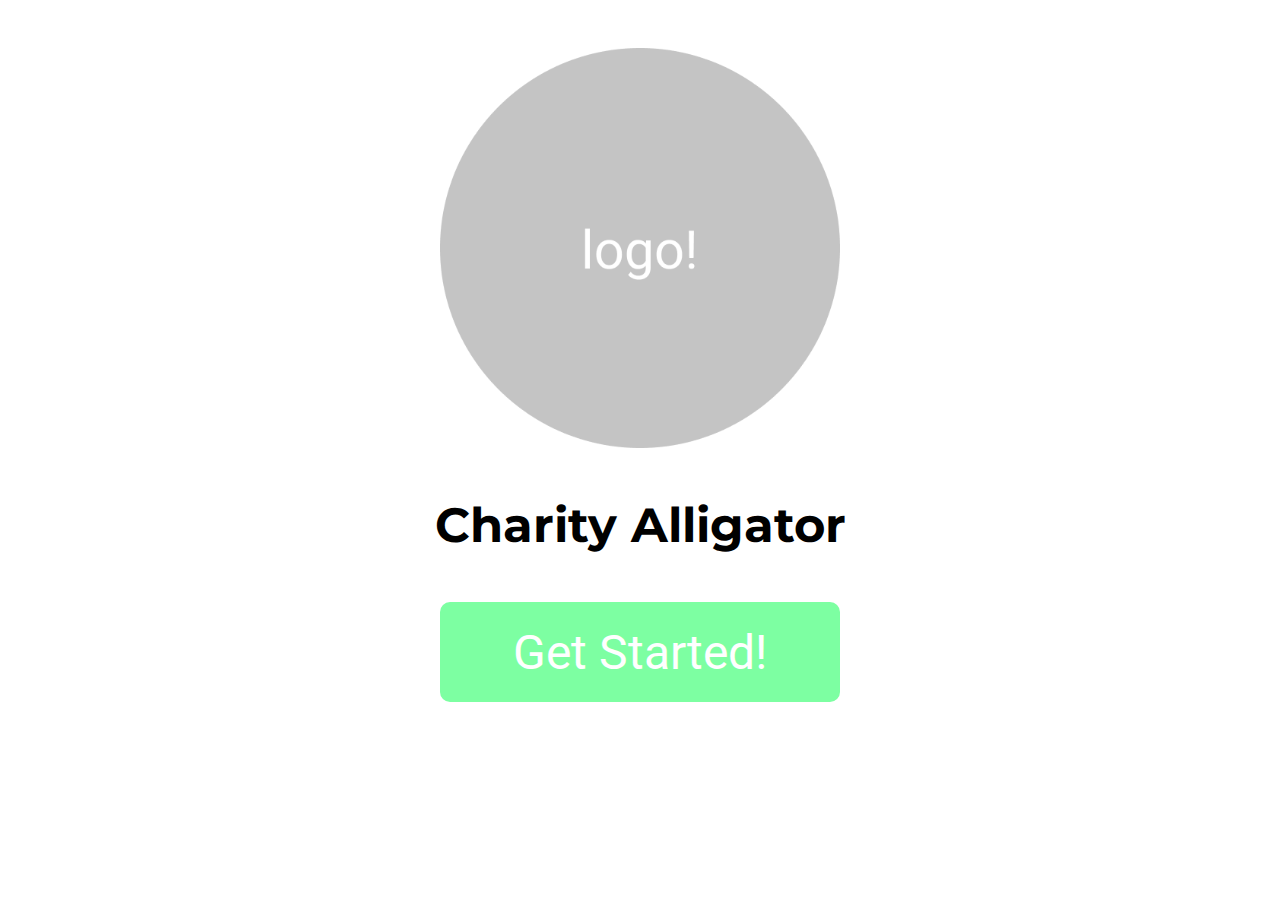
==== index.html @ 9d79acdc "add initial structure" ====
<!DOCTYPE html>
<html lang="en-US">
  <head>
    <title>Charity Alligator</title>
    <link href="index.css" rel="stylesheet">
    <script src="index.js"></script>
    <link rel="shortcut icon" href="logo.png"/>
  </head>
  <body>
    <img src="logo.png">
    <p>Charity Alligator</p>
    <a href="interests.html">
      <div id="getstarted">
        <p>Get Started!</p>
      </div>
    </a>
  </body>
</html>
---- index.css ----
@import url("https://fonts.googleapis.com/css?family=Montserrat|Roboto");

body {
  font-family: "Montserrat", san-serif;
  font-weight: bold;
  font-size: 3rem;
  text-align: center;

  display: flex;
  justify-content: center;
  flex-direction: column;

  width: 60%;
  margin: auto;
  margin-top: 3rem;
}

img {
  margin: auto;
  height: 400px;
}

#getstarted {
  display: flex;
  justify-content: center;
  align-items: center;
  margin: auto;

  background: #7DFFA2;
  border-radius: 10px;
  font-family: "Roboto", sans-serif;
  font-weight: normal;
  height: 100px;
  width: 400px;
}

a {
  text-decoration: none;
  color: white;
}
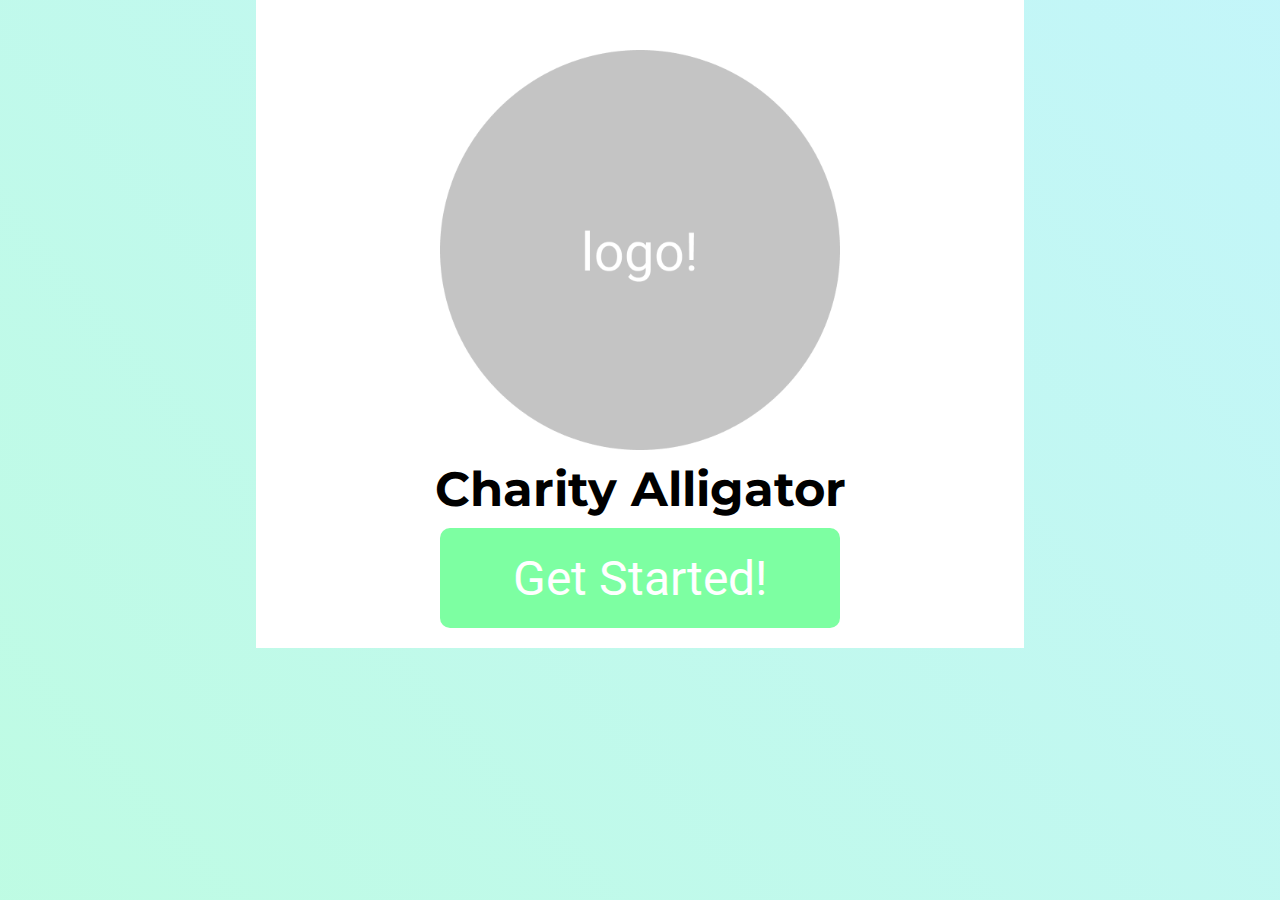
==== commit 2654e9a1: "fix style" ====
--- a/index.html
+++ b/index.html
@@ -3,7 +3,6 @@
   <head>
     <title>Charity Alligator</title>
     <link href="index.css" rel="stylesheet">
-    <script src="index.js"></script>
     <link rel="shortcut icon" href="logo.png"/>
   </head>
   <body>
--- a/index.css
+++ b/index.css
@@ -1,4 +1,10 @@
 @import url("https://fonts.googleapis.com/css?family=Montserrat|Roboto");
+
+html {
+  background: linear-gradient(228.67deg, #C5F4FF 20.66%, #BBFFD6 89.56%);
+  background-repeat: no-repeat;
+  background-size: 3000px 3000px;
+}
 
 body {
   font-family: "Montserrat", san-serif;
@@ -11,13 +17,59 @@
   flex-direction: column;
 
   width: 60%;
+  height: 100%;
   margin: auto;
-  margin-top: 3rem;
+  padding-bottom: 20px;
+  background: white;
 }
 
 img {
   margin: auto;
+  margin-top: 50px;
   height: 400px;
+}
+
+input {
+  padding: 10px;
+  margin: 10px;
+  width: 70%;
+}
+
+#interests {
+  display: flex;
+  flex-flow: row wrap;
+  justify-content: center;
+}
+
+#interests div {
+  display: flex;
+  align-items: center;
+  margin: 10px;
+  border-radius: 5px;
+}
+
+#interests div p {
+  font-family: "Roboto", sans-serif;
+  font-weight: normal;
+  font-size: 2rem;
+  margin: 10px;
+}
+
+.selected {
+  background: #54C1FF;
+}
+
+.notSelected {
+  background: #C4C4C4;
+}
+
+#bars {
+  display: flex;
+  justify-content: center;
+  align-items: center;
+  align-content:space-between;
+  flex-direction: column;
+  margin: auto;
 }
 
 #getstarted {
@@ -38,3 +90,14 @@
   text-decoration: none;
   color: white;
 }
+
+p {
+  margin: 10px;
+}
+
+.interest {
+  font-family: "Roboto", sans-serif;
+  font-weight: normal;
+  background: #7DFFA2;
+
+}
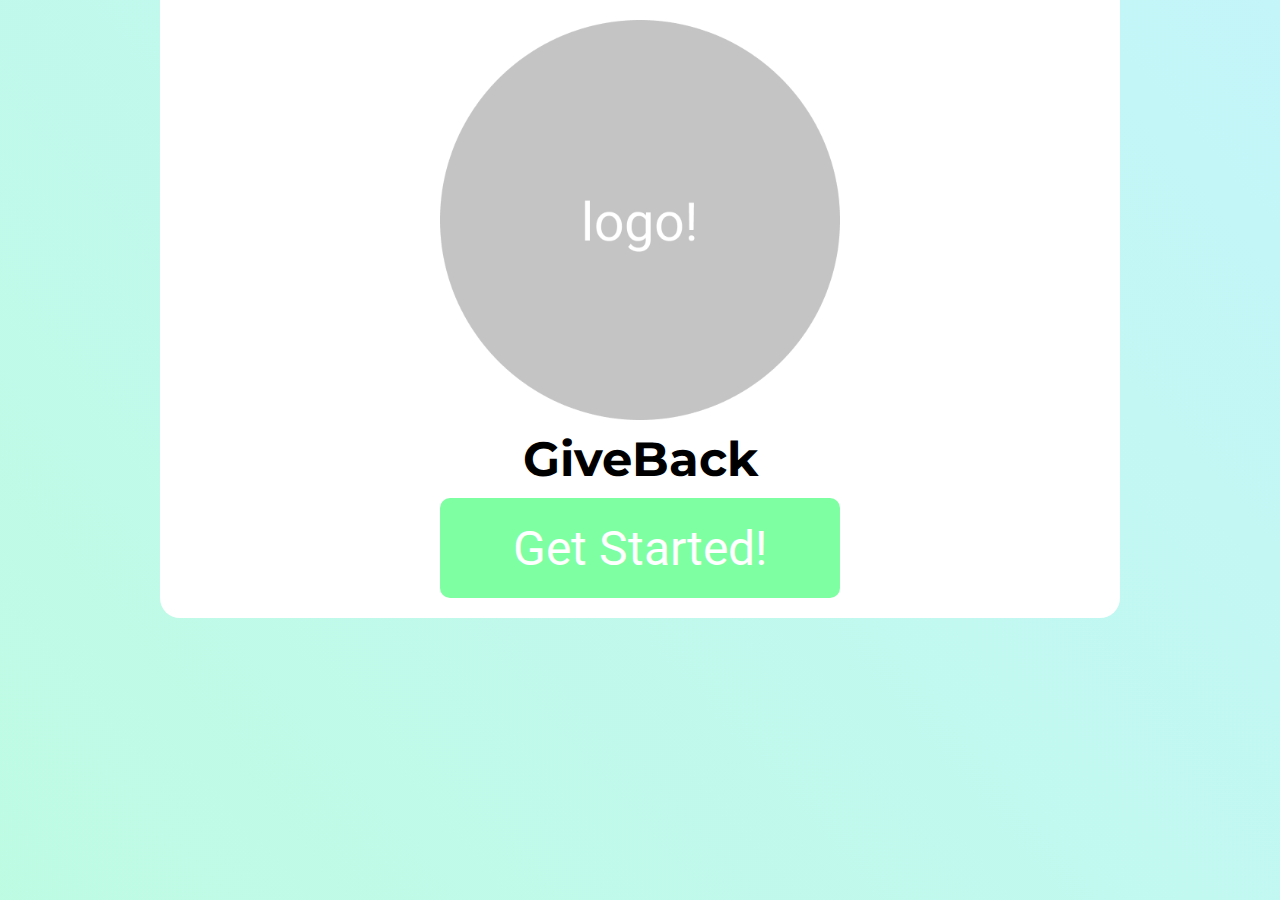
==== commit 7e8ff3bf: "update dropdown" ====
--- a/index.html
+++ b/index.html
@@ -1,13 +1,13 @@
 <!DOCTYPE html>
 <html lang="en-US">
   <head>
-    <title>Charity Alligator</title>
+    <title>GiveBack</title>
     <link href="index.css" rel="stylesheet">
     <link rel="shortcut icon" href="logo.png"/>
   </head>
   <body>
     <img src="logo.png">
-    <p>Charity Alligator</p>
+    <p>GiveBack</p>
     <a href="interests.html">
       <div id="getstarted">
         <p>Get Started!</p>
--- a/index.css
+++ b/index.css
@@ -16,16 +16,17 @@
   justify-content: center;
   flex-direction: column;
 
-  width: 60%;
+  width: 75%;
   height: 100%;
   margin: auto;
   padding-bottom: 20px;
   background: white;
+  border-radius: 0px 0px 20px 20px;
 }
 
 img {
   margin: auto;
-  margin-top: 50px;
+  margin-top: 20px;
   height: 400px;
 }
 
@@ -33,6 +34,22 @@
   padding: 10px;
   margin: 10px;
   width: 70%;
+}
+
+#seeCharities {
+  display: flex;
+  justify-content: center;
+  align-items: center;
+  margin: auto;
+
+  background: #7DFFA2;
+  border-radius: 10px;
+  font-family: "Roboto", sans-serif;
+  font-weight: normal;
+  font-size: 40px;
+  height: 100px;
+  width: 400px;
+  margin-top: 20px;
 }
 
 #interests {
@@ -99,5 +116,100 @@
   font-family: "Roboto", sans-serif;
   font-weight: normal;
   background: #7DFFA2;
-
-}
+}
+
+#charities {
+  display: flex;
+  flex-flow: row wrap;
+  justify-content: center;
+}
+
+.charity {
+  display: flex;
+  align-items: flex-start;
+  flex-direction: column;
+  border-radius: 5px;
+  background: lightgrey;
+  font-size: 1.5rem;
+}
+
+.charity p {
+  margin: 5px 5px 0px 5px;
+}
+
+.charityimg {
+  overflow: hidden;
+  margin: 0px;
+  padding: 0px;
+  border-radius: 5px 5px 15px 15px;
+  object-fit: cover;
+  height: 20vh;
+  width: 100%;
+}
+
+.tags {
+  background: #7DFFA2;
+  margin: 5px;
+  border-radius: 20px;
+}
+
+.tags p {
+  margin: 0px;
+  padding: 0px 10px 0px 10px;
+  font-size: 1rem;
+}
+
+
+/* Dropdown Button */
+.dropbtn {
+  background-color: #3e8e41;
+  color: white;
+  padding: 16px;
+  font-size: 16px;
+  border: none;
+  margin: 0px;
+  border-radius: 5px;
+}
+
+#bars {
+  margin: 0px;
+}
+
+
+/* Dropdown Content (Hidden by Default) */
+.dropdown-content {
+  font-size: 16px;
+  display: none;
+  position: absolute;
+  background-color: #f1f1f1;
+  min-width: 160px;
+  box-shadow: 0px 8px 16px 0px rgba(0,0,0,0.2);
+  z-index: 1;
+
+  max-height: 200px;
+  overflow: auto;
+}
+
+/* Links inside the dropdown */
+.dropdown-content a {
+  color: black;
+  padding: 12px 16px;
+  text-decoration: none;
+  display: block;
+}
+
+/* Change color of dropdown links on hover */
+.dropdown-content a:hover {background-color: #ddd;}
+
+/* Show the dropdown menu on hover */
+.dropdown:hover .dropdown-content {display: block;}
+
+/* Change the background color of the dropdown button when the dropdown content is shown */
+.dropdown:hover .dropbtn {background-color: #7DFFA2;}
+
+#title {
+  display: flex;
+  flex-direction: row;
+  justify-content: space-between;
+  padding: 0px 20px 0px 20px;
+}
